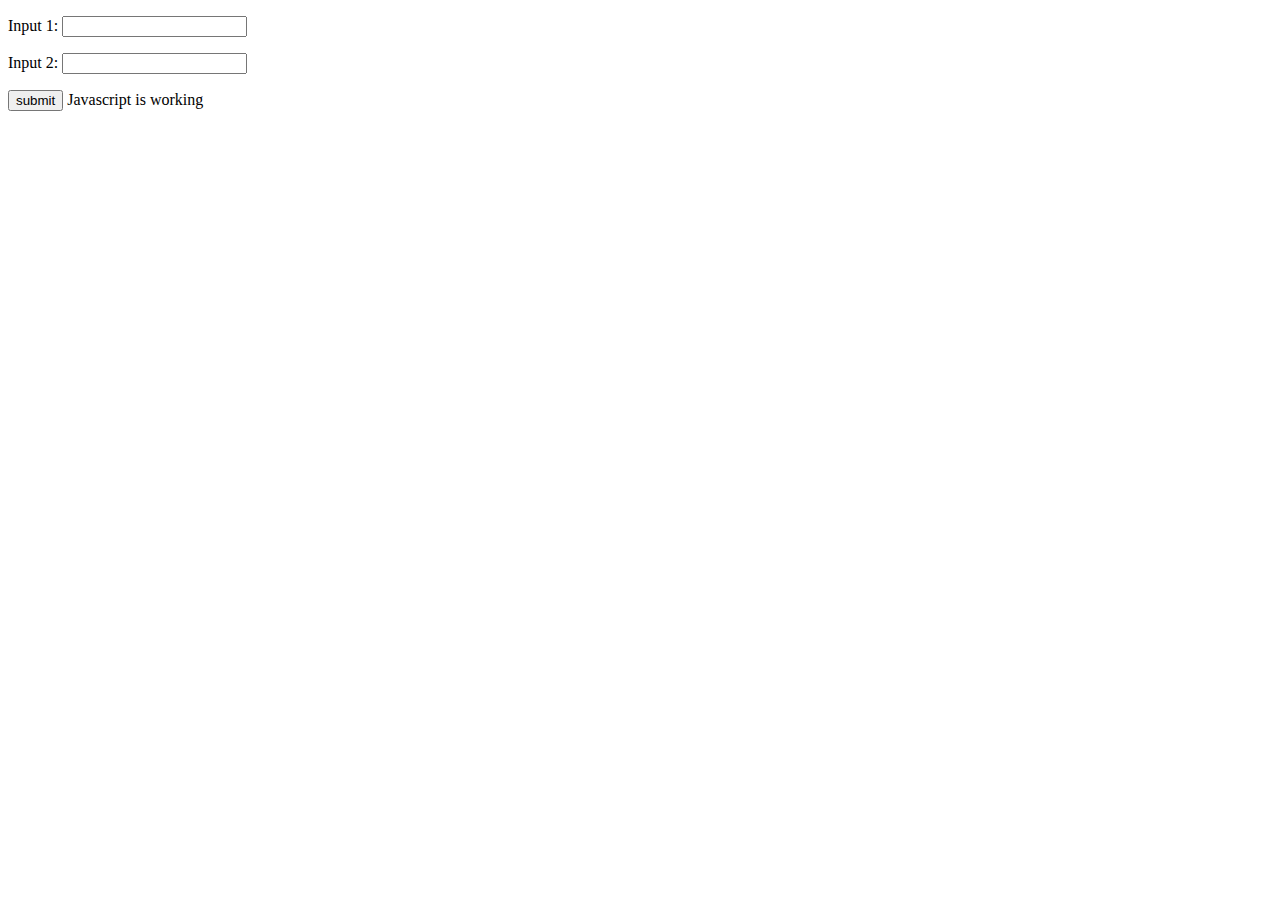
==== index.html @ c95a4d5d "Now properly supports uniques" ====
<!DOCTYPE html>
  <head>
    <title>Truth Table Generator</title>
    <script src="utilfunctions.js"></script>
  </head>
  <body>
  <p>
    Input 1: <input type = "text" id="equation">
  </p>
  <p>
    Input 2: <input type = "text" id="equation2">
  </p>
    <input type = button value = "submit" id="submit">
  </body>
</html>
<script>

document.write("Javascript is working");
var table = document.getElementById("output");
document.getElementById("submit").onclick = function() {
  try{
    tableCreate();
  }
  catch(err) {
    alert("SYNTAX ERROR");  
  }
};
</script>
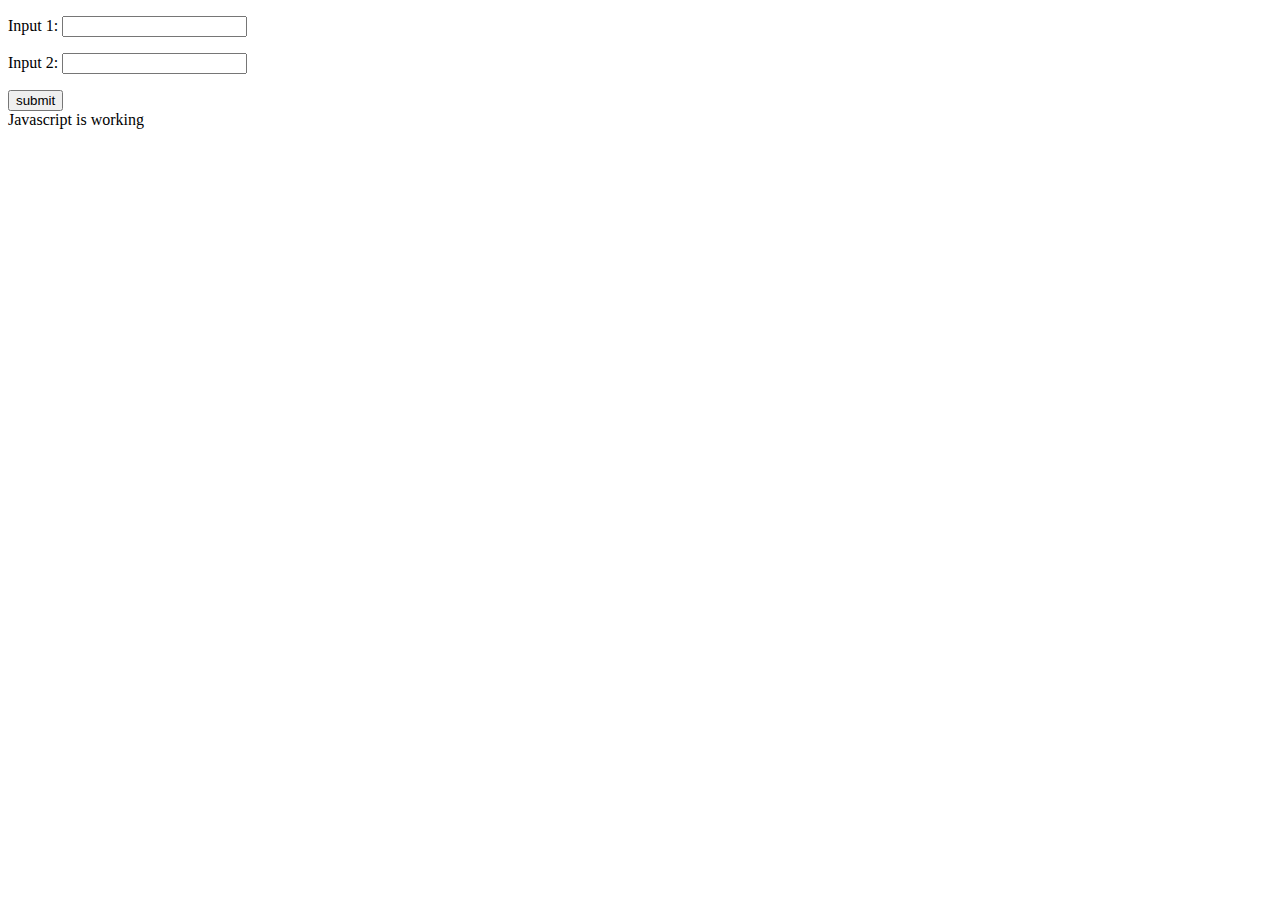
==== commit 143cbeac: "Table now cleans up properly" ====
--- a/index.html
+++ b/index.html
@@ -6,23 +6,27 @@
   <body>
   <p>
     Input 1: <input type = "text" id="equation">
+    <span id = "err-msg"></span>
   </p>
   <p>
     Input 2: <input type = "text" id="equation2">
   </p>
     <input type = button value = "submit" id="submit">
   </body>
+  <table id = "result">
+    
+  </table>
 </html>
 <script>
-
 document.write("Javascript is working");
 var table = document.getElementById("output");
 document.getElementById("submit").onclick = function() {
+
   try{
     tableCreate();
   }
   catch(err) {
-    alert("SYNTAX ERROR");  
+    document.getElementById("err-msg").innerHTML = "Field 1 must not be blank!";
   }
 };
 </script>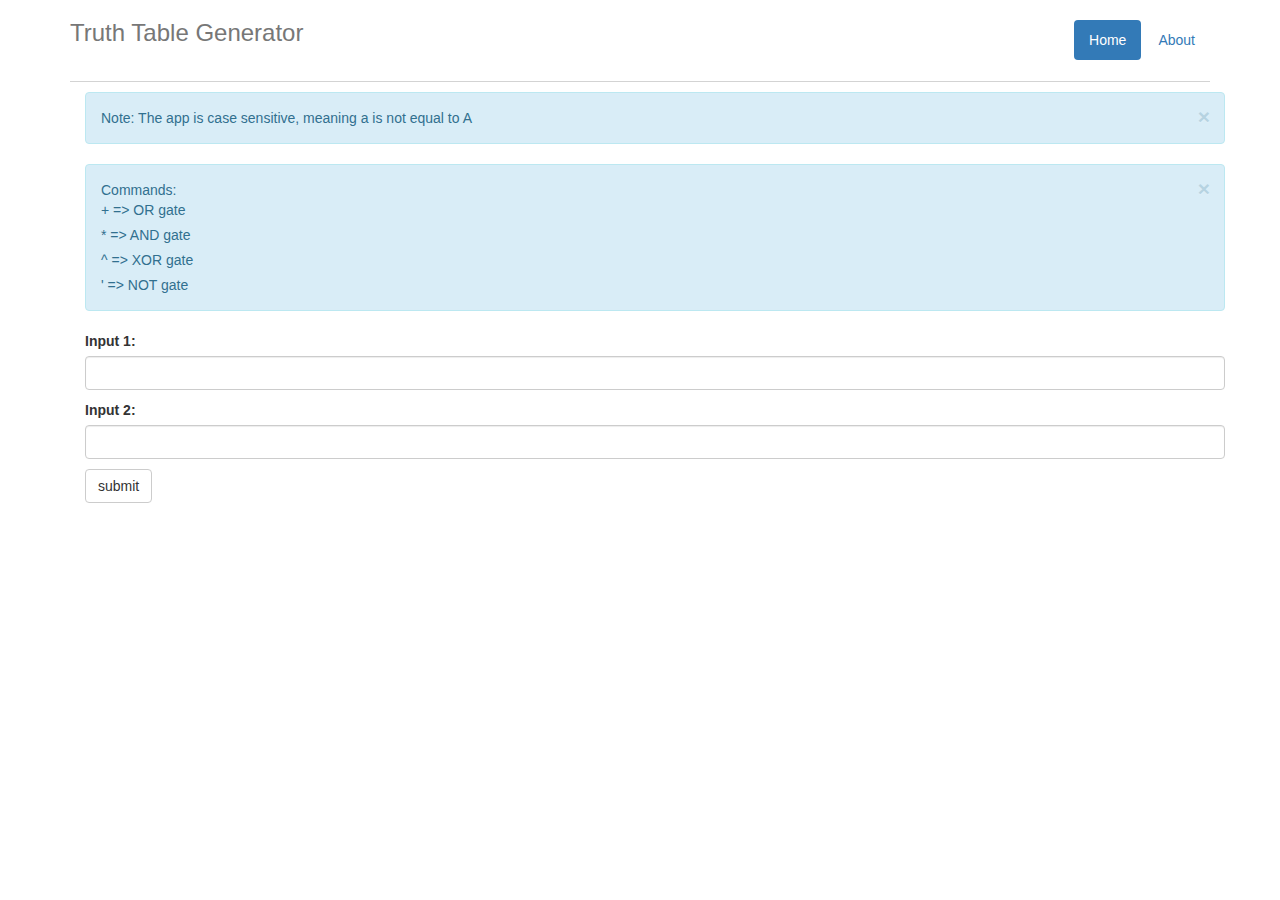
==== commit d370fb35: "Added bootstrap" ====
--- a/index.html
+++ b/index.html
@@ -2,31 +2,96 @@
   <head>
     <title>Truth Table Generator</title>
     <script src="utilfunctions.js"></script>
+    <link rel="stylesheet" href="style.css">
+    <!--
+    <link rel="stylesheet" href="bootstrap/css/bootstrap.min.css">
+    <script src="jquery-2.1.1.js"></script>
+    <script src="bootstrap/js/bootstrap.min.js"> 
+    -->
+    <link rel="stylesheet" href="https://maxcdn.bootstrapcdn.com/bootstrap/3.3.1/css/bootstrap.min.css">
+    <script src="https://code.jquery.com/jquery-1.11.0.min.js"></script>
+    <script src="https://maxcdn.bootstrapcdn.com/bootstrap/3.3.1/js/bootstrap.min.js"></script>
   </head>
   <body>
-  <p>
-    Input 1: <input type = "text" id="equation">
-    <span id = "err-msg"></span>
-  </p>
-  <p>
-    Input 2: <input type = "text" id="equation2">
-  </p>
-    <input type = button value = "submit" id="submit">
+
+  	<div class="container">
+	  <header>
+	      <nav>
+	        <ul class="nav nav-pills pull-right">
+	          <li role="presentation" class="active"><a href="index.html">Home</a></li>
+	          <li role="presentation"><a href="about.html">About</a></li>
+	        </ul>
+	      </nav>
+	      <h3 class="text-muted">Truth Table Generator</h3>
+	  </header>
+	  <div class="container">
+	  <div class="alert alert-info alert-dismissible">
+	  <button type="button" class="close" data-dismiss="alert"><span aria-hidden="true">&times;</span><span class="sr-only">Close</span></button>
+	  <p>Note: The app is case sensitive, meaning a is not equal to A</p>
+	  </div>
+	  <div class="alert alert-info alert-dismissible" role="alert">
+	  <button type="button" class="close" data-dismiss="alert"><span aria-hidden="true">&times;</span><span class="sr-only">Close</span></button>
+	  	Commands:
+	  	<p>
+	  	  + => OR gate
+	  	</p>
+	  	<p>
+	  	  * => AND gate
+	  	</p>
+	  	<p>
+	  	 ^ => XOR gate
+	  	</p>
+	  	<p>
+	  	  ' => NOT gate
+	  	</p>
+	  </div>
+	  <p>
+	  	<div class="formgroup" id="input_1">
+	    <label class="control-label">Input 1:</label>
+	    <input type = "text" id="equation"  class="form-control ">
+	    <div id = "err-msg"></div>
+	    </div>
+	  </p>
+	  <p>
+	    <label class="control-label">Input 2:</label> 
+	    <input type = "text" id="equation2"  class="form-control">
+	  </p>
+	    <input type = button value = "submit" id="submit" class="btn btn-default">
+	   <table id = "result" class="table table-bordered table-hover" >
+	   </table>
+	   <div id="isEqual"></div>
+	   </div>
+  	</div>
   </body>
-  <table id = "result">
-    
-  </table>
-</html>
 <script>
-document.write("Javascript is working");
 var table = document.getElementById("output");
 document.getElementById("submit").onclick = function() {
+  var input1 = document.getElementById("equation").value;
+  if(input1 == null || input1 == "")
+  {
+    document.getElementById("err-msg").innerHTML = "Field 1 must not be blank!";
+  }
+  else
+  {
+     document.getElementById("err-msg").innerHTML = "";
+  }
+  /*
+  var input1 = document.getElementById("equation");
+  if( input1 == null || input1 =="")
+  {
+  	document.getElementById("equation").setAttribute("has-warning");
+  	document.getElementById("err-msg").innerHTML = "Field 52 must not be blank!";
+  }
+  else
+  {
 
+  }
+  */
   try{
     tableCreate();
   }
   catch(err) {
-    document.getElementById("err-msg").innerHTML = "Field 1 must not be blank!";
+    
   }
 };
 </script>--- a/style.css
+++ b/style.css
@@ -0,0 +1,5 @@
+header {
+	padding-bottom: 25px;
+	border-bottom: 1px solid #d3d3d3;
+	margin-bottom: 10px;
+}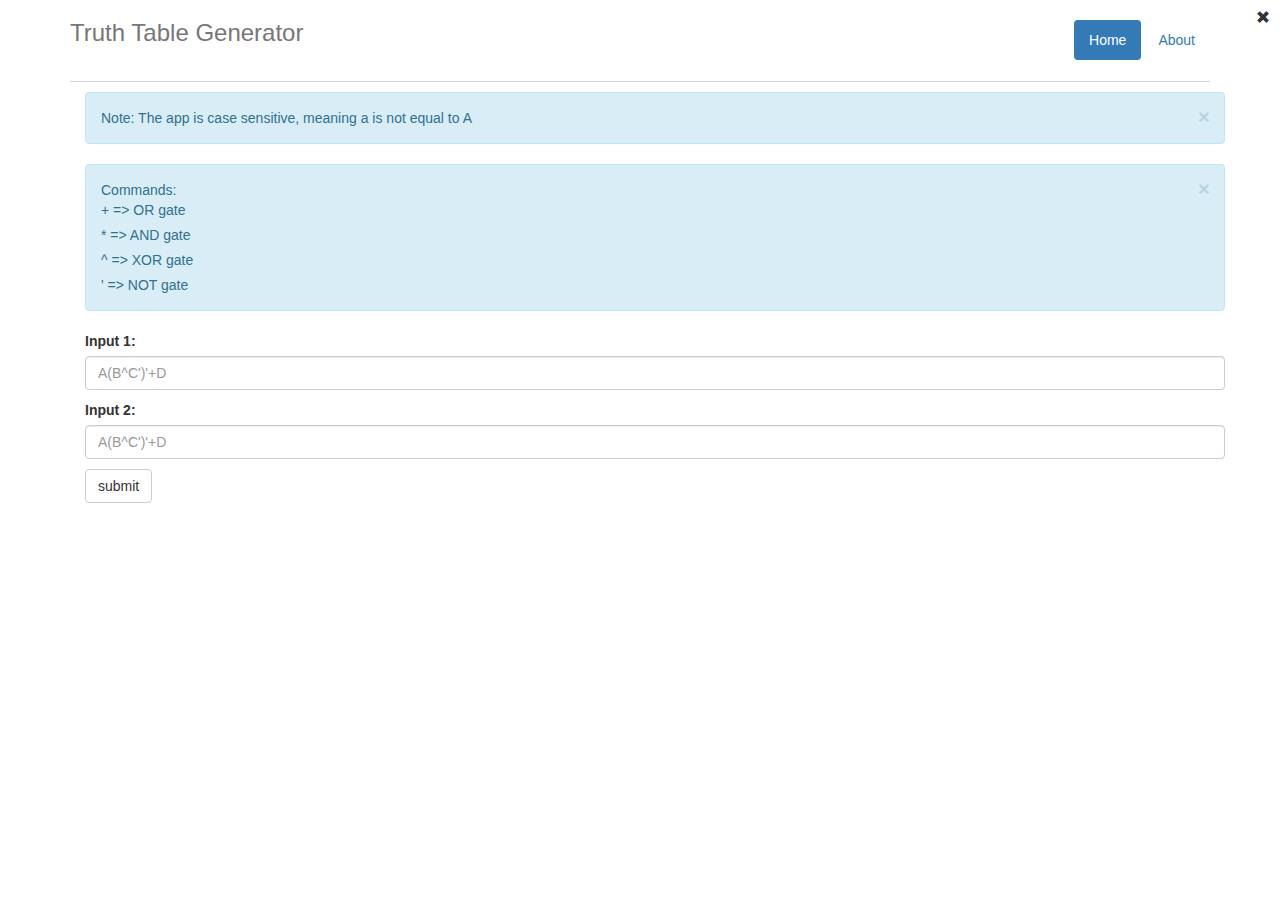
==== commit 4bb42fa2: "dynamic checking" ====
--- a/index.html
+++ b/index.html
@@ -48,15 +48,16 @@
 	  <p>
 	  	<div class="formgroup" id="input_1">
 	    <label class="control-label">Input 1:</label>
-	    <input type = "text" id="equation"  class="form-control ">
+	    <input type = "text" id="equation"  class="form-control" placeholder="A(B^C')'+D">
+	    <span class="glyphicon glyphicon-remove form-control-feedback" aria-hidden="true"></span>
 	    <div id = "err-msg"></div>
 	    </div>
 	  </p>
 	  <p>
 	    <label class="control-label">Input 2:</label> 
-	    <input type = "text" id="equation2"  class="form-control">
+	    <input type = "text" id="equation2"  class="form-control" placeholder="A(B^C')'+D">
 	  </p>
-	    <input type = button value = "submit" id="submit" class="btn btn-default">
+	    <input type = button value = "submit" id="submit" class="btn btn-default" >
 	   <table id = "result" class="table table-bordered table-hover" >
 	   </table>
 	   <div id="isEqual"></div>
@@ -64,15 +65,27 @@
   	</div>
   </body>
 <script>
+$('input').bind('input propertychange', function() {
+    try{
+    	$("#input_1").removeClass("has-warning has-feedback");
+    	tableCreate();
+    }
+    catch(err)
+    {
+    	$("#input_1").addClass("has-warning has-feedback");
+    }
+});
 var table = document.getElementById("output");
 document.getElementById("submit").onclick = function() {
   var input1 = document.getElementById("equation").value;
   if(input1 == null || input1 == "")
   {
     document.getElementById("err-msg").innerHTML = "Field 1 must not be blank!";
+    $("#input_1").addClass("has-warning has-feedback");
   }
   else
   {
+  	 $("#input_1").removeClass("has-warning has-feedback");
      document.getElementById("err-msg").innerHTML = "";
   }
   /*
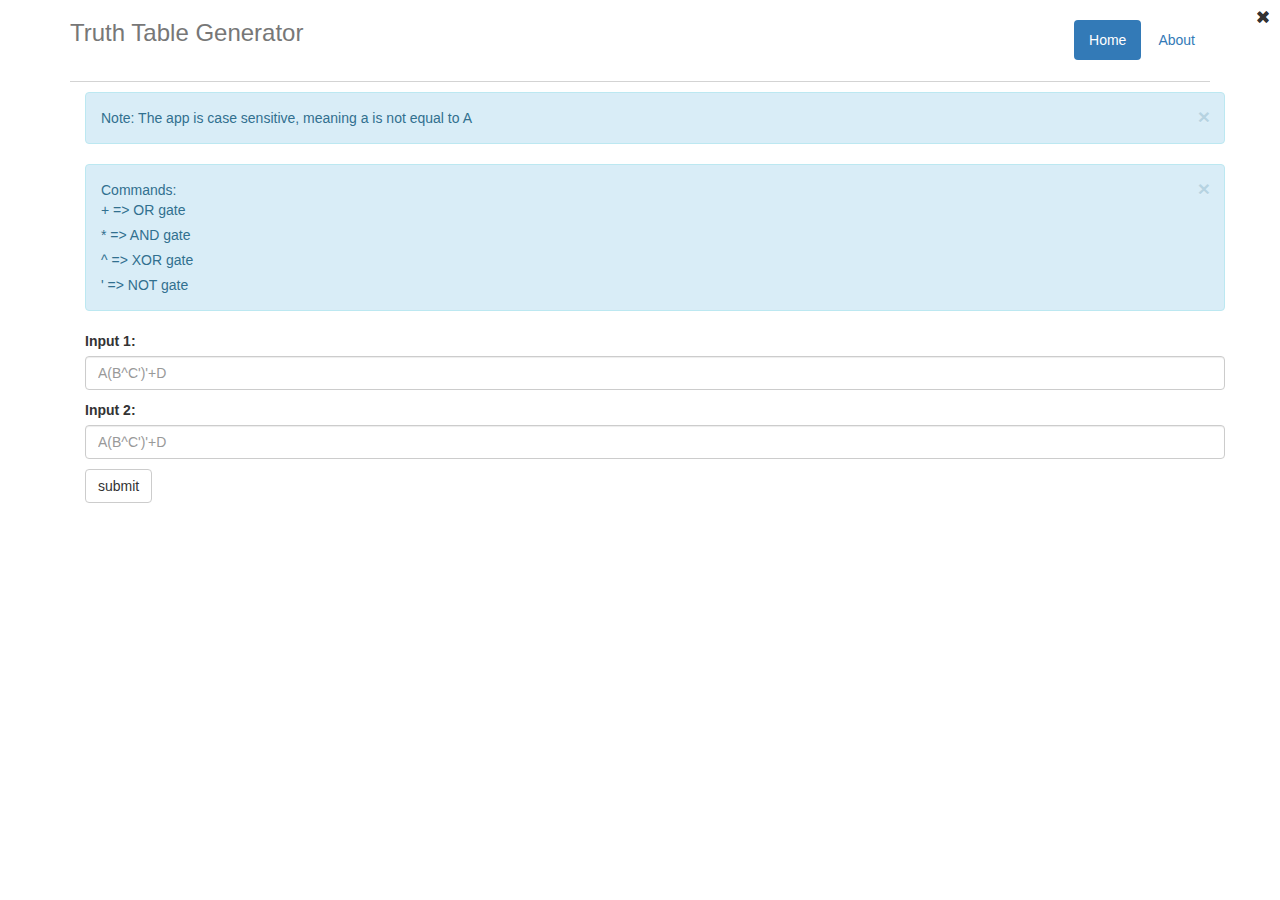
==== commit 3678dc6f: "Added missing glyph to input 2" ====
--- a/index.html
+++ b/index.html
@@ -47,15 +47,18 @@
 	  </div>
 	  <p>
 	  	<div class="formgroup" id="input_1">
-	    <label class="control-label">Input 1:</label>
-	    <input type = "text" id="equation"  class="form-control" placeholder="A(B^C')'+D">
-	    <span class="glyphicon glyphicon-remove form-control-feedback" aria-hidden="true"></span>
-	    <div id = "err-msg"></div>
+		    <label class="control-label">Input 1:</label>
+		    <input type = "text" id="equation"  class="form-control" placeholder="A(B^C')'+D">
+		    <span class="glyphicon glyphicon-remove form-control-feedback" aria-hidden="true"></span>
+		    <div id = "err-msg"></div>
 	    </div>
 	  </p>
 	  <p>
+	   <div class="formgroup" id="input_2">
 	    <label class="control-label">Input 2:</label> 
 	    <input type = "text" id="equation2"  class="form-control" placeholder="A(B^C')'+D">
+	    <span class="glyphicon glyphicon-remove form-control-feedback" aria-hidden="true"></span>
+	   </div>
 	  </p>
 	    <input type = button value = "submit" id="submit" class="btn btn-default" >
 	   <table id = "result" class="table table-bordered table-hover" >
@@ -66,14 +69,22 @@
   </body>
 <script>
 $('input').bind('input propertychange', function() {
-    try{
-    	$("#input_1").removeClass("has-warning has-feedback");
+	$("#input_1").removeClass("has-warning has-feedback");
+	$("#input_2").removeClass("has-warning has-feedback");
+	try{
     	tableCreate();
-    }
-    catch(err)
-    {
-    	$("#input_1").addClass("has-warning has-feedback");
-    }
+	}
+	catch(err)
+	{
+		if(err.message.toString() == "input 1 syntax error")
+		{
+			$("#input_1").addClass("has-warning has-feedback");
+		}
+		if(err.message.toString() == "input 2 syntax error")
+		{
+			$("#input_2").addClass("has-warning has-feedback");
+		}
+	}
 });
 var table = document.getElementById("output");
 document.getElementById("submit").onclick = function() {
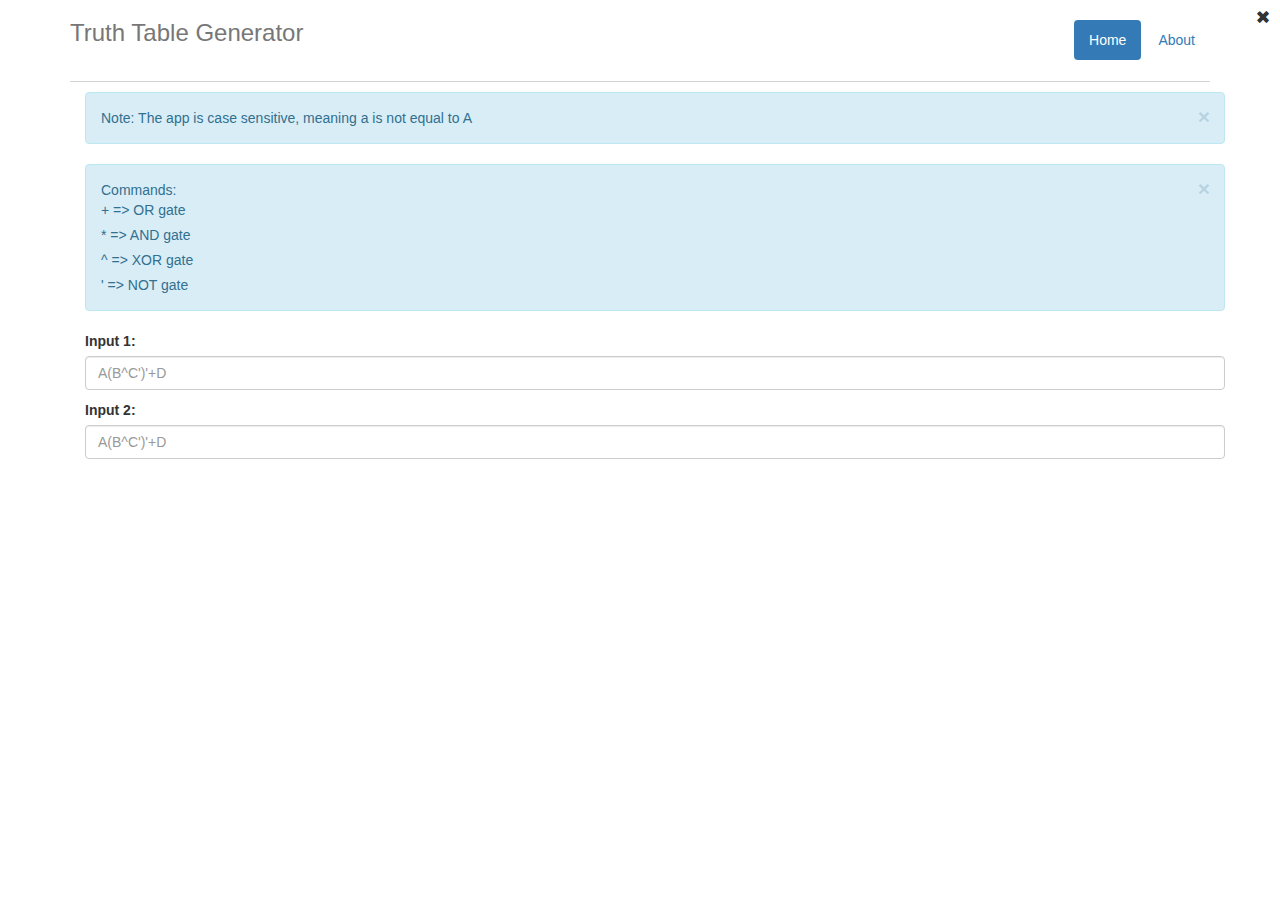
==== commit 97251d55: "Removed redundant submit button" ====
--- a/index.html
+++ b/index.html
@@ -60,7 +60,6 @@
 	    <span class="glyphicon glyphicon-remove form-control-feedback" aria-hidden="true"></span>
 	   </div>
 	  </p>
-	    <input type = button value = "submit" id="submit" class="btn btn-default" >
 	   <table id = "result" class="table table-bordered table-hover" >
 	   </table>
 	   <div id="isEqual"></div>
@@ -85,37 +84,16 @@
 			$("#input_2").addClass("has-warning has-feedback");
 		}
 	}
+	var input1 = document.getElementById("equation").value;
+	  if(input1 == null || input1 == "")
+	  {
+	    document.getElementById("err-msg").innerHTML = "Field 1 must not be blank!";
+	    $("#input_1").addClass("has-warning has-feedback");
+	  }
+	  else
+	  {
+	  	 $("#input_1").removeClass("has-warning has-feedback");
+	     document.getElementById("err-msg").innerHTML = "";
+	  }
 });
-var table = document.getElementById("output");
-document.getElementById("submit").onclick = function() {
-  var input1 = document.getElementById("equation").value;
-  if(input1 == null || input1 == "")
-  {
-    document.getElementById("err-msg").innerHTML = "Field 1 must not be blank!";
-    $("#input_1").addClass("has-warning has-feedback");
-  }
-  else
-  {
-  	 $("#input_1").removeClass("has-warning has-feedback");
-     document.getElementById("err-msg").innerHTML = "";
-  }
-  /*
-  var input1 = document.getElementById("equation");
-  if( input1 == null || input1 =="")
-  {
-  	document.getElementById("equation").setAttribute("has-warning");
-  	document.getElementById("err-msg").innerHTML = "Field 52 must not be blank!";
-  }
-  else
-  {
-
-  }
-  */
-  try{
-    tableCreate();
-  }
-  catch(err) {
-    
-  }
-};
 </script>